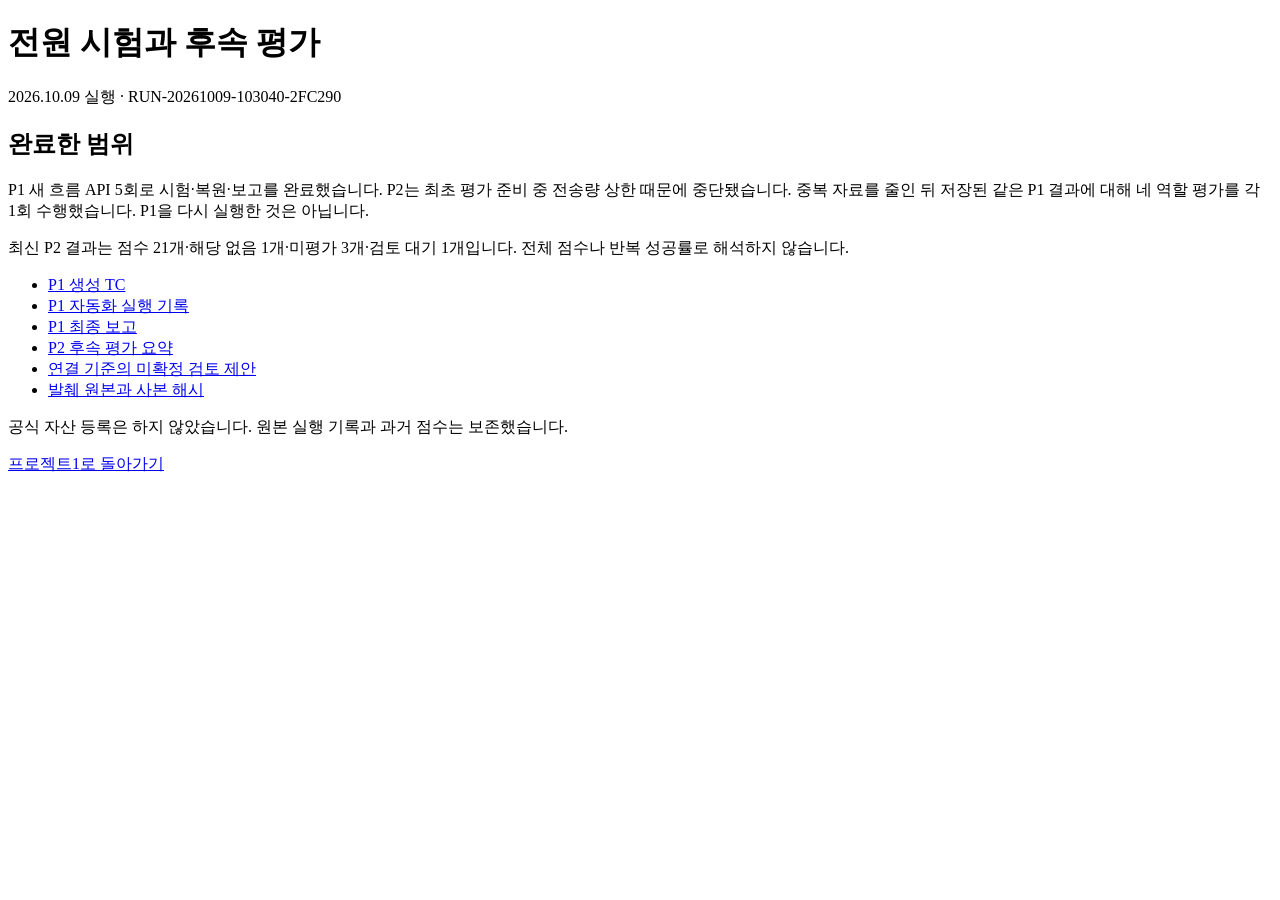
==== evidence/submission-20261010/index.html @ b820571c "제출 후보 포폴 구성과 실행 근거 정리" ====
<!doctype html><html lang="ko"><meta charset="utf-8"><meta name="viewport" content="width=device-width,initial-scale=1"><title>전원 시험과 후속 평가 · 근거 안내</title><link rel="stylesheet" href="../../../agent-evaluation-framework/portfolio/style.css"><main class="shell"><h1>전원 시험과 후속 평가</h1><p>2026.10.09 실행 · RUN-20261009-103040-2FC290</p><section class="card comparison-panel"><h2>완료한 범위</h2><p>P1 새 흐름 API 5회로 시험·복원·보고를 완료했습니다. P2는 최초 평가 준비 중 전송량 상한 때문에 중단됐습니다. 중복 자료를 줄인 뒤 저장된 같은 P1 결과에 대해 네 역할 평가를 각 1회 수행했습니다. P1을 다시 실행한 것은 아닙니다.</p><p>최신 P2 결과는 점수 21개·해당 없음 1개·미평가 3개·검토 대기 1개입니다. 전체 점수나 반복 성공률로 해석하지 않습니다.</p><ul><li><a href="agent2_test_design.json">P1 생성 TC</a></li><li><a href="agent3_run_summary.json">P1 자동화 실행 기록</a></li><li><a href="final_report.json">P1 최종 보고</a></li><li><a href="../../../agent-evaluation-framework/portfolio/evidence/closeout-20261009/summary.json">P2 후속 평가 요약</a></li><li><a href="../../../agent-evaluation-framework/portfolio/evidence/closeout-20261009/connection-review.json">연결 기준의 미확정 검토 제안</a></li><li><a href="manifest.json">발췌 원본과 사본 해시</a></li></ul><p>공식 자산 등록은 하지 않았습니다. 원본 실행 기록과 과거 점수는 보존했습니다.</p></section><p><a href="../../project.html">프로젝트1로 돌아가기</a></p></main></html>
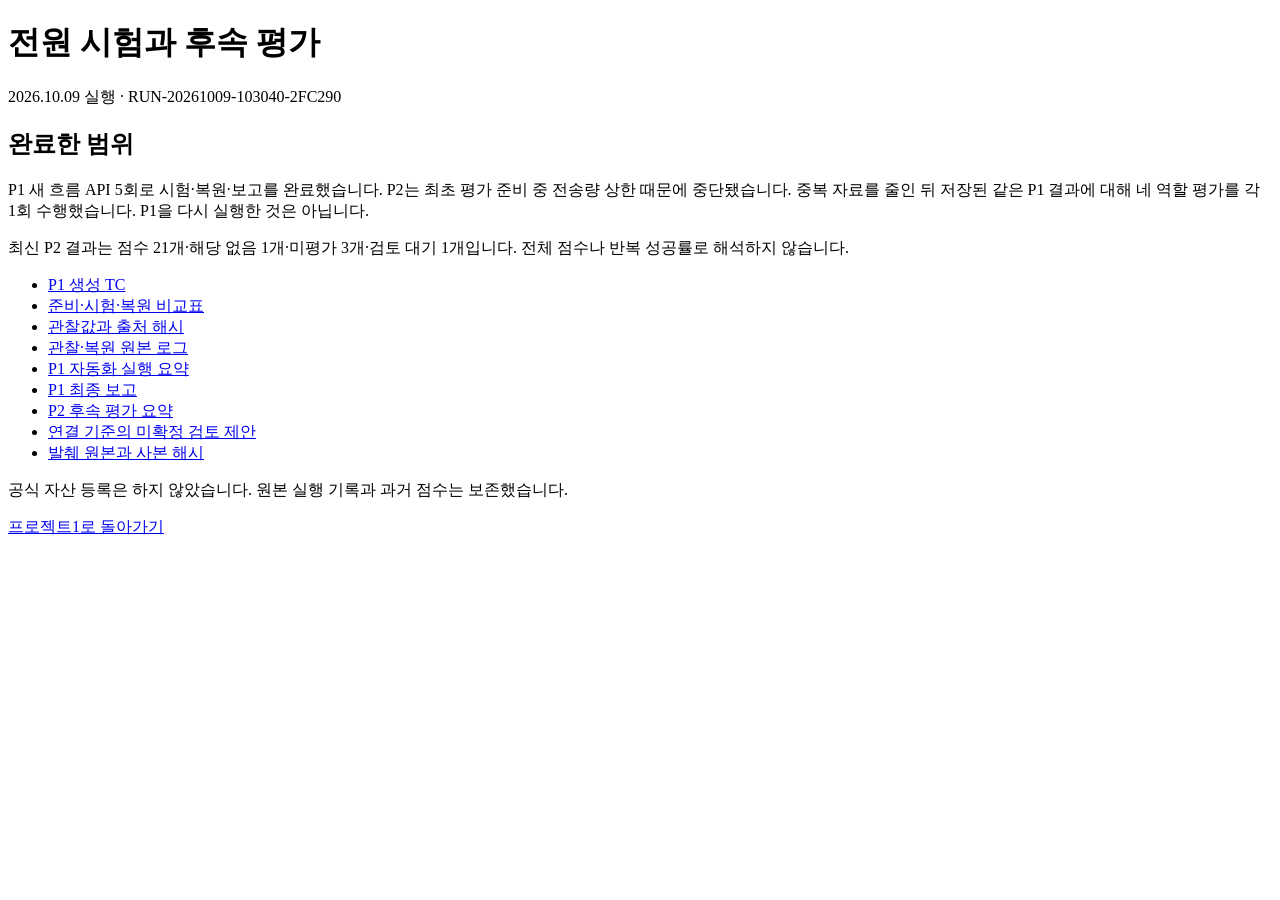
==== commit d8f8b5fc: "대표 AI 검증 전 P1 시험 기준과 포폴 근거 정리" ====
--- a/evidence/submission-20261010/index.html
+++ b/evidence/submission-20261010/index.html
@@ -1 +1 @@
-<!doctype html><html lang="ko"><meta charset="utf-8"><meta name="viewport" content="width=device-width,initial-scale=1"><title>전원 시험과 후속 평가 · 근거 안내</title><link rel="stylesheet" href="../../../agent-evaluation-framework/portfolio/style.css"><main class="shell"><h1>전원 시험과 후속 평가</h1><p>2026.10.09 실행 · RUN-20261009-103040-2FC290</p><section class="card comparison-panel"><h2>완료한 범위</h2><p>P1 새 흐름 API 5회로 시험·복원·보고를 완료했습니다. P2는 최초 평가 준비 중 전송량 상한 때문에 중단됐습니다. 중복 자료를 줄인 뒤 저장된 같은 P1 결과에 대해 네 역할 평가를 각 1회 수행했습니다. P1을 다시 실행한 것은 아닙니다.</p><p>최신 P2 결과는 점수 21개·해당 없음 1개·미평가 3개·검토 대기 1개입니다. 전체 점수나 반복 성공률로 해석하지 않습니다.</p><ul><li><a href="agent2_test_design.json">P1 생성 TC</a></li><li><a href="agent3_run_summary.json">P1 자동화 실행 기록</a></li><li><a href="final_report.json">P1 최종 보고</a></li><li><a href="../../../agent-evaluation-framework/portfolio/evidence/closeout-20261009/summary.json">P2 후속 평가 요약</a></li><li><a href="../../../agent-evaluation-framework/portfolio/evidence/closeout-20261009/connection-review.json">연결 기준의 미확정 검토 제안</a></li><li><a href="manifest.json">발췌 원본과 사본 해시</a></li></ul><p>공식 자산 등록은 하지 않았습니다. 원본 실행 기록과 과거 점수는 보존했습니다.</p></section><p><a href="../../project.html">프로젝트1로 돌아가기</a></p></main></html>
+<!doctype html><html lang="ko"><meta charset="utf-8"><meta name="viewport" content="width=device-width,initial-scale=1"><title>전원 시험과 후속 평가 · 근거 안내</title><link rel="stylesheet" href="../../../agent-evaluation-framework/portfolio/style.css"><main class="shell"><h1>전원 시험과 후속 평가</h1><p>2026.10.09 실행 · RUN-20261009-103040-2FC290</p><section class="card comparison-panel"><h2>완료한 범위</h2><p>P1 새 흐름 API 5회로 시험·복원·보고를 완료했습니다. P2는 최초 평가 준비 중 전송량 상한 때문에 중단됐습니다. 중복 자료를 줄인 뒤 저장된 같은 P1 결과에 대해 네 역할 평가를 각 1회 수행했습니다. P1을 다시 실행한 것은 아닙니다.</p><p>최신 P2 결과는 점수 21개·해당 없음 1개·미평가 3개·검토 대기 1개입니다. 전체 점수나 반복 성공률로 해석하지 않습니다.</p><ul><li><a href="agent2_test_design.json">P1 생성 TC</a></li><li><a href="../../project.html#power-observations">준비·시험·복원 비교표</a></li><li><a href="power-observations.json">관찰값과 출처 해시</a></li><li><a href="power-trial-stdout.txt">관찰·복원 원본 로그</a></li><li><a href="agent3_run_summary.json">P1 자동화 실행 요약</a></li><li><a href="final_report.json">P1 최종 보고</a></li><li><a href="../../../agent-evaluation-framework/portfolio/evidence/closeout-20261009/summary.json">P2 후속 평가 요약</a></li><li><a href="../../../agent-evaluation-framework/portfolio/evidence/closeout-20261009/connection-review.json">연결 기준의 미확정 검토 제안</a></li><li><a href="manifest.json">발췌 원본과 사본 해시</a></li></ul><p>공식 자산 등록은 하지 않았습니다. 원본 실행 기록과 과거 점수는 보존했습니다.</p></section><p><a href="../../project.html">프로젝트1로 돌아가기</a></p></main></html>
